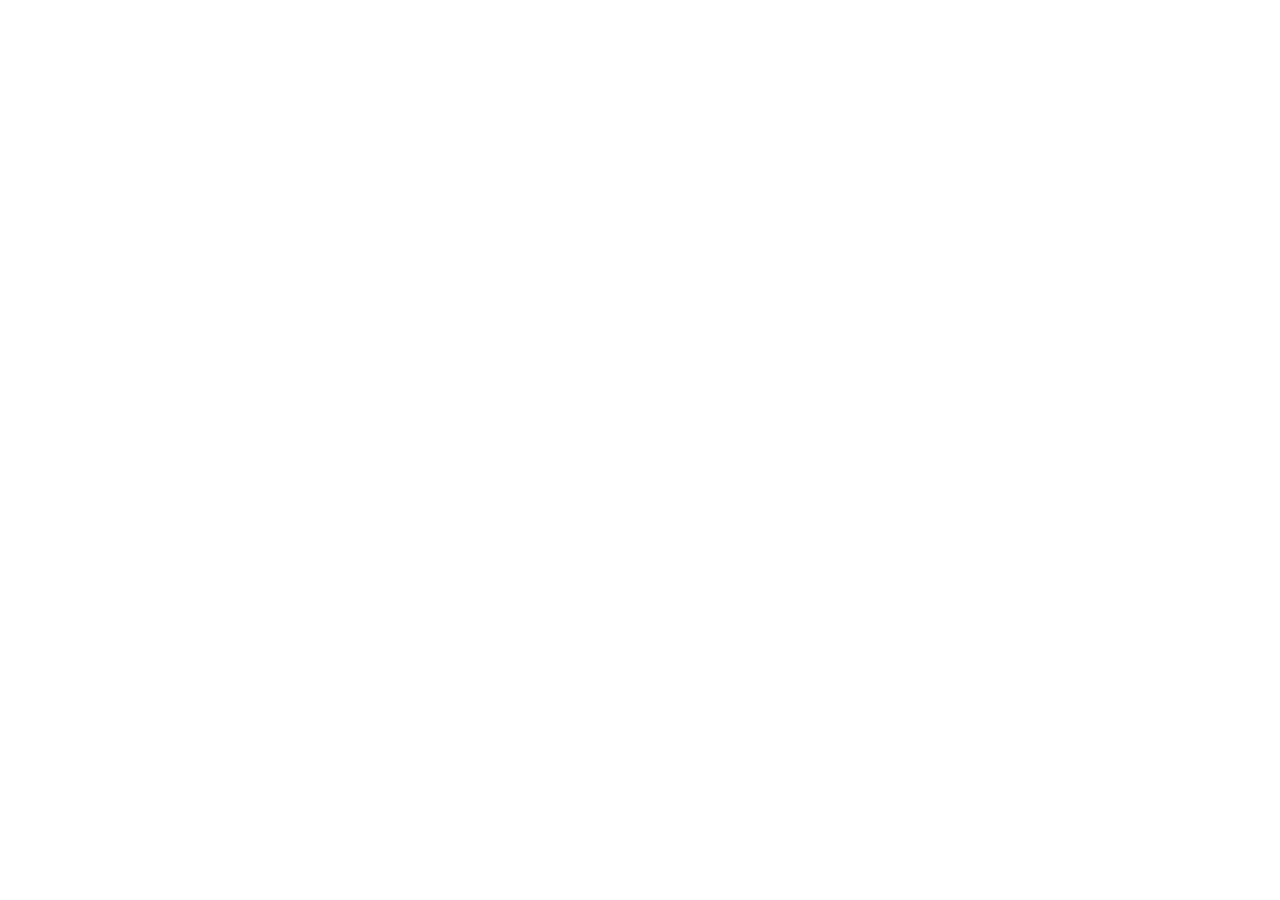
==== index.html @ 37edc80d "Add files via upload" ====
<!DOCTYPE html>
<html lang="en">
<head>
    <meta charset="UTF-8">
    <meta name="viewport" content="width=device-width, initial-scale=1.0">
    <title>Document</title>
</head>
<body>
    <script src="assig1.js"></script>
</body>
</html>
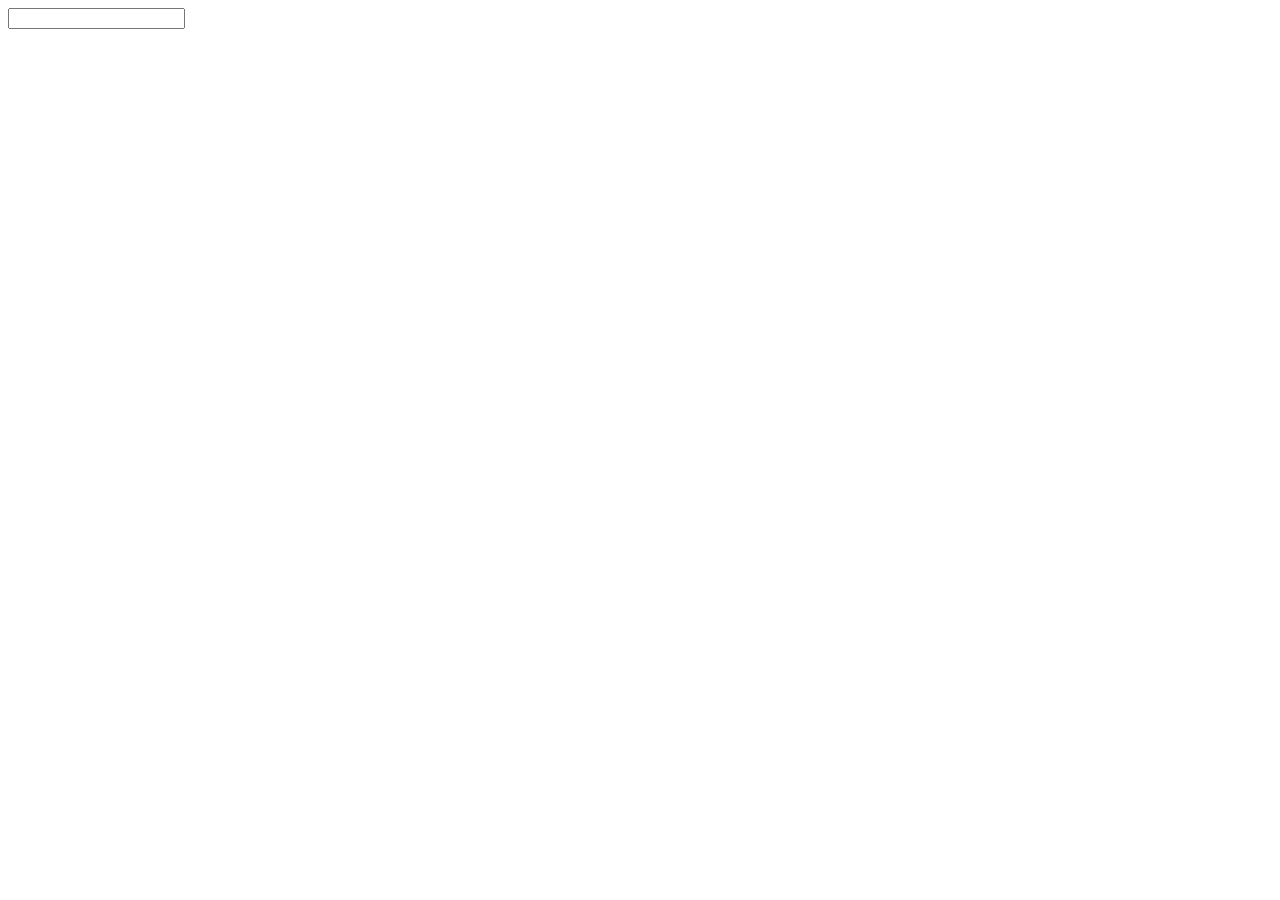
==== commit 138e7120: "Add files via upload" ====
--- a/index.html
+++ b/index.html
@@ -6,6 +6,17 @@
     <title>Document</title>
 </head>
 <body>
-    <script src="assig1.js"></script>
+    <!-- assignment 7 -->
+    <input type="text" id="inputBox" placeholder="">
+    <!-- ********** assignment7 ********** -->
+
+
+    <!-- <script src="assig1.js"></script> -->
+    <!-- <script src="assig2.js"></script> -->
+    <!-- <script src="assig3.js"></script> -->
+    <!-- <script src="assig4.js"></script> -->
+    <!-- <script src="assig5.js"></script> -->
+    <!-- <script src="assig6.js"></script> -->
+     <script src="assig7.js"></script>
 </body>
 </html>
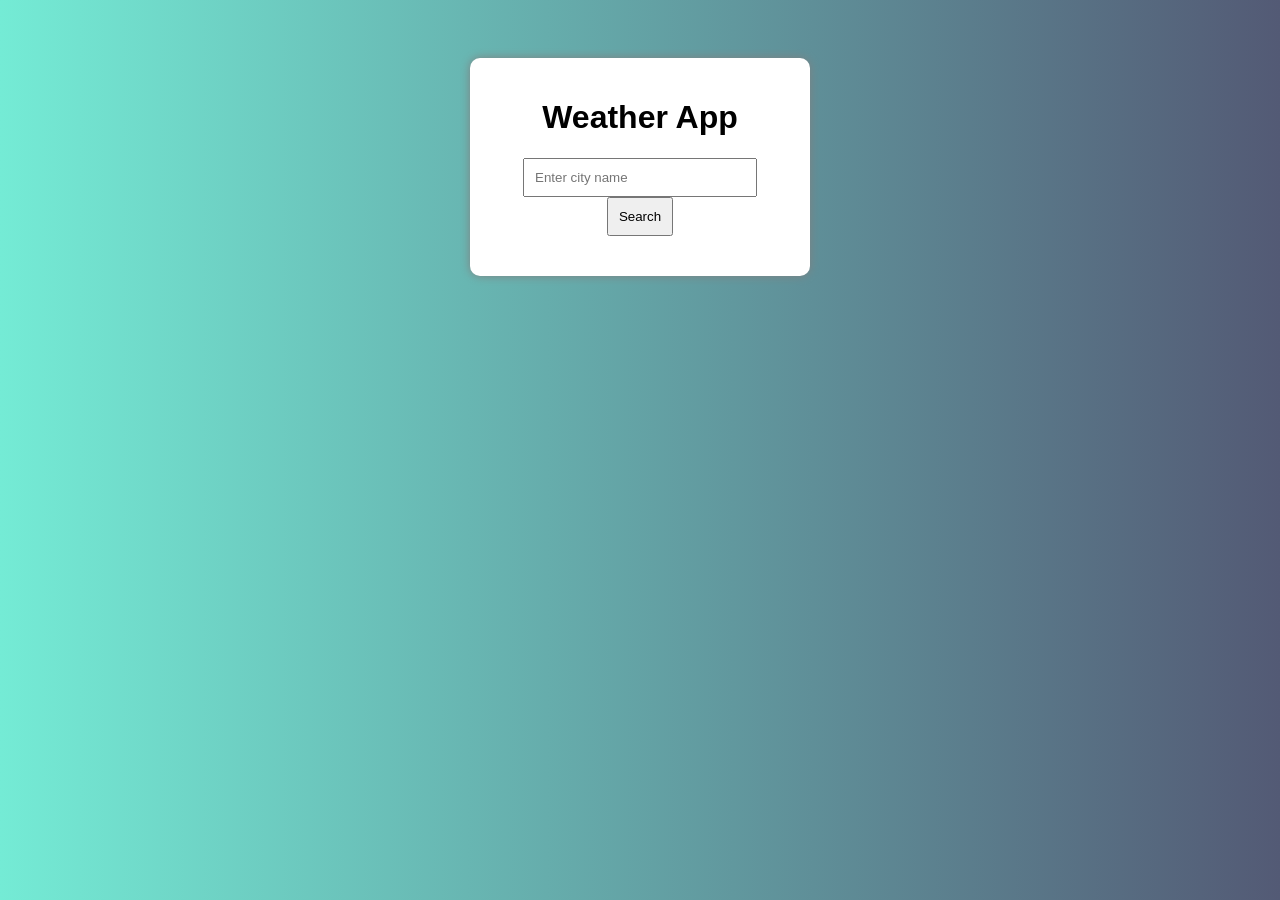
==== commit b9597f10: "Add files via upload" ====
--- a/index.html
+++ b/index.html
@@ -2,21 +2,19 @@
 <html lang="en">
 <head>
     <meta charset="UTF-8">
-    <meta name="viewport" content="width=device-width, initial-scale=1.0">
-    <title>Document</title>
+    <title>Weather App</title>
+    <link rel="stylesheet" href="style.css">
 </head>
 <body>
-    <!-- assignment 7 -->
-    <input type="text" id="inputBox" placeholder="">
-    <!-- ********** assignment7 ********** -->
 
+<div class="box">
+    <h1>Weather App</h1>
+    <input type="text" id="city" placeholder="Enter city name">
+    <button onclick="getWeather()">Search</button>
 
-    <!-- <script src="assig1.js"></script> -->
-    <!-- <script src="assig2.js"></script> -->
-    <!-- <script src="assig3.js"></script> -->
-    <!-- <script src="assig4.js"></script> -->
-    <!-- <script src="assig5.js"></script> -->
-    <!-- <script src="assig6.js"></script> -->
-     <script src="assig7.js"></script>
+    <h2 id="result"></h2>
+</div>
+
+<script src="script.js"></script>
 </body>
 </html>
--- a/style.css
+++ b/style.css
@@ -0,0 +1,29 @@
+body {
+    font-family: Arial;
+    background: linear-gradient(to right, #74ebd5, #535a75);
+    text-align: center;
+    padding: 50px;
+}
+
+.box {
+    background: white;
+    padding: 20px;
+    border-radius: 10px;
+    width: 300px;
+    margin: auto;
+    box-shadow: 0 0 10px gray;
+}
+
+input {
+    padding: 10px;
+    width: 70%;
+}
+
+button {
+    padding: 10px;
+    cursor: pointer;
+}
+
+h2 {
+    margin-top: 20px;
+}
